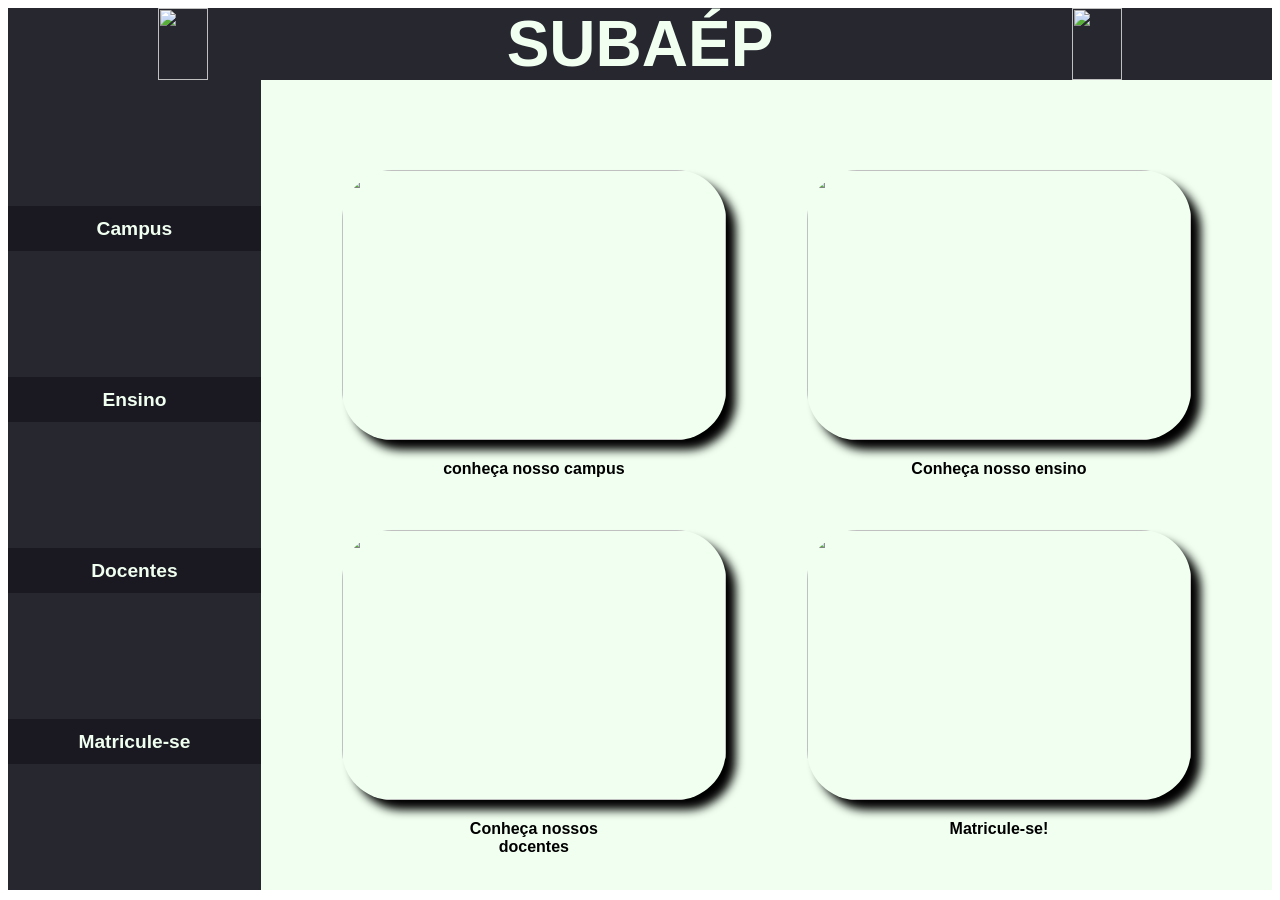
==== index.html @ 11a85097 "Atualização: Formulário de Matricula" ====
<!doctype html>
<html>
  <head>
    <title>PIOR SITE DO PLANETA &copy</title>
    <link rel="stylesheet" href="style.css" />
  </head>

  <body>
    <div id="principal">
      <div id="cabeçalho">
        <img
          src="https://upload.wikimedia.org/wikipedia/commons/thumb/1/15/Logotipo_IFET.svg/1920px-Logotipo_IFET.svg.png"
          width="50px"
          height="100%"
        />
        <a href="index.html">
          <h1
            style="
              font-family: Verdana, Geneva, Tahoma, sans-serif;
              color: rgb(240, 255, 240);
              font-size: 400%;
            "
          >
            SUBAÉP
          </h1>
        </a>
        <img
          src="https://upload.wikimedia.org/wikipedia/commons/thumb/1/15/Logotipo_IFET.svg/1920px-Logotipo_IFET.svg.png"
          width="50px"
          height="100%"
        />
      </div>

      <div id="corpo">
        <div id="lateral">
          <a href="campus.html">
            <div id="botao1">
              <p class="C">Campus</p>
            </div>
          </a>
          <a href="ensino.html">
            <div id="botao2">
              <p class="C">Ensino</p>
            </div>
          </a>
          <div id="botao3">
            <p class="C">Docentes</p>
          </div>
          <a href="formulario.html">
            <div id="botao4">
              <p class="C">Matricule-se</p>
            </div>
          </a>
        </div>
        <div id="central">
          <div id="infotopo">
            <div id="conteudo1">
              <a href="campus.html">
                <img
                  class="fotos"
                  src="https://encrypted-tbn0.gstatic.com/images?q=tbn:ANd9GcRy_LXPOe8i0i24tthlfXOTgs0Ye5QfhcN3bR5A_mzRRHc3pPuLqxkL2z4&s=10"
                  width="100%"
                  height="100%"
                  style="border-radius: 50px"
              /></a>
              <p>conheça nosso campus</p>
            </div>

            <div id="conteudo2">
              <a href="ensino.html">
                <img
                  class="fotos"
                  src="https://encrypted-tbn0.gstatic.com/images?q=tbn:ANd9GcRhdqYod4mQUREBOTmYxRXbNPZzC1KEaIDqQdCaXhgcPg&s=10"
                  width="100%"
                  height="100%"
                  style="border-radius: 50px"
              /></a>
              <p>Conheça nosso ensino</p>
            </div>
          </div>

          <div id="infobase">
            <div id="conteudo3">
              <a href="tabela.html">
                <img
                  class="fotos"
                  src="https://encrypted-tbn0.gstatic.com/images?q=tbn:ANd9GcQrJmnH1MfiU8aTHTHkvPfi-V8PZZy5woNOrY_YNAn0ig&s"
                  width="100%"
                  height="100%"
                  style="border-radius: 50px"
              /></a>
              <p>Conheça nossos<br />docentes</p>
            </div>

            <div id="conteudo4">
              <a href="formulario.html">
                <img
                  class="fotos"
                  src="https://thumbs.dreamstime.com/b/cartoon-devil-e-man-sign-agreement-desenho-animado-sobre-o-diabo-um-acordo-de-homem-que-assinou-contrato-com-lhe-dar%C3%A1-super-poder-175712637.jpg"
                  width="100%"
                  height="100%"
                  style="border-radius: 50px"
                />
              </a>
              <p>Matricule-se!</p>
            </div>
          </div>
        </div>
      </div>
    </div>
  </body>
</html>
---- style.css ----
p,
h3 {
  font-family: Verdana, Geneva, Tahoma, sans-serif;
  font-weight: bold;
  text-align: center;
}
h2 {
  color: rgb(240, 255, 240);
}
@media(min-width:800px ) {
  
#principal,
#principalf,
#central,
#centralC,
#centralE,
#centralF,
#lateral,
#lateralf,
#forms{
  display: flex;
  flex-direction: column;
}

#cabeçalho,
#corpo,
#infotopo,
#infobase,
#infomeioC,
#infotopoC,
#infobaseC,
#infomeioE,
#infotopoE,
#infobaseE{
  display: flex;
  flex-direction: row;
}

#principalf{
  width: 100%;
  height: 220vh;
}

#cabeçalho {
  width: 100%;
  height: 8vh;
  background-color: rgb(39, 39, 48);
  justify-content: space-around;
  align-items: center;
}

#corpo {
  width: 100%;
  height: 90vh;
}

#lateral {
  width: 20%;
  height: 90vh;
  background-color: rgb(39, 39, 48);
  justify-content: space-evenly;
}

#lateralf {
  width: 20%;
  height: 225vh;
  background-color: rgb(39, 39, 48);
  justify-content: space-evenly;
}

#central {
  background-color: rgb(240, 255, 240);
  width: 80%;
  height: 90vh;
  justify-content: space-evenly;
}

#centralC {
  background-color: rgb(240, 255, 240);
  width: 80%;
  height: 90vh;
  justify-content: space-evenly;
  align-items: center;
}
#centralE {
  background-color: rgb(240, 255, 240);
  width: 80%;
  height: 90vh;
  justify-content: space-evenly;
  align-items: center;
}

#centralF {
  width: 100%;
  height: 225vh;
  justify-content: center;
  align-items: space-evenly;
  background-image: url(https://encrypted-tbn0.gstatic.com/images?q=tbn:ANd9GcSeMoMFdnjhc1sjrrgWpSKUrX0GNCUTzjOgsWatc-b4Iwx8W6WI9NaDRKn6&s=10);
  background-size: cover;
  background-position: center;
}

#infotopo,
#infobase {
  width: 100%;
  height: 30vh;
  justify-content: space-evenly;
}

#infotopoC,
#infobaseC,
#infomeioC {
  width: 50%;
}

.fotos {
  object-fit: cover;
  transition: transform 0.4s ease;
  transform: rotate(0deg);
}

.fotos:hover {
  cursor: pointer;
  transform: rotate(-15deg);
}

.fotos {
  border-radius: 50px;
  box-shadow: 10px 10px 10px;
  width: 30vw;
  height: 30vh;
}

a {
  color: inherit;
  text-decoration: none;
  outline: none;
}

#campus1,
#campus2,
#campus3 {
  width: 100%;
  height: 25vh;
}

.fotosC {
  border-radius: 30px;
  object-fit: cover;
}

.fotosC {
  object-fit: cover;
  transition: transform 0.4s ease;
  transform: scale(1);
}

.fotosC:hover {
  cursor: pointer;
  transform: scale(1.3);
}

#botao1,
#botao2,
#botao3,
#botao4 {
  display: flex;
  align-items: center;
  justify-content: center;
  width: 100%;
  height: 5vh;
  background-color: rgb(26, 25, 34);
}

#botao1:hover,
#botao2:hover,
#botao3:hover,
#botao4:hover {
  background-color: rgb(41, 39, 52);
  cursor: pointer;
}

.C {
  font-family: "Segoe UI", Tahoma, Geneva, Verdana, sans-serif;
  font-size: larger;
  font-weight: bolder;
  color: rgb(240, 255, 240);
}

#ensino1,
#ensino2,
#ensino3 {
  border-radius: 50px;
  position: relative;
  display: flex;
  justify-content: center;
  width: 100%;
  height: 25vh;
  background-color: rgb(211, 211, 211);
  overflow: hidden;
}

#ensino2:hover .card {
  transform: scaleX(0);
}
#ensino1:hover .card {
  transform: scaleX(0);
}
#ensino3:hover .card {
  transform: scaleX(0);
}

.card {
  position: absolute;
  justify-content: center;
  top: 0;
  left: 0;
  align-items: center;
  width: 100%;
  height: 100%;
  background-color: rgb(39, 39, 48); /* A cor do card da frente */
  display: flex;
  font-family: Verdana, Geneva, Tahoma, sans-serif;
  font-weight: bold;
  transition: transform 0.5s ease-in-out;
  transform: scaleX(1);
  transform-origin: left;
}
#infotopoE,
#infobaseE,
#infomeioE {
  width: 50%;
}



#forms {
  background-color: rgb(240, 255, 240);
  justify-content: stretch;
  align-items: start;
  width: 50%;
  height: 250vh;
  box-shadow: 10px 0px 10px;
   
}

input:required:user-invalid, select:required:user-invalid, textarea:required:user-invalid {
  border: 2px solid red;
}
input:required:valid, select:required:valid, textarea:required:valid {
  border: 2px solid green;
}

}

@media(min-width:500px) and (max-width:800px){


   
#principal,
#principalf,
#central,
#centralC,
#centralE,
#centralF,
#lateral,
#lateralf,
#forms,
#infotopo,
#infobase{
  display: flex;
  flex-direction: column;
}

#cabeçalho,
#corpo,
#infomeioC,
#infotopoC,
#infobaseC,
#infomeioE,
#infotopoE,
#infobaseE{
  display: flex;
  flex-direction: row;
}

#principalf{
  width: 100%;
  height: 220vh;
}

#cabeçalho {
  width: 100%;
  height: 8vh;
  background-color: rgb(39, 39, 48);
  justify-content: space-around;
  align-items: center;
}

#corpo {
  width: 100%;
  height: 90vh;
}

#lateral {
  width: 20%;
  height: 90vh;
  background-color: rgb(39, 39, 48);
  justify-content: space-evenly;
}

#lateralf {
  width: 20%;
  height: 225vh;
  background-color: rgb(39, 39, 48);
  justify-content: space-evenly;
}

#central {
  background-color: rgb(240, 255, 240);
  width: 80%;
  height: 90vh;
  justify-content: space-around;
}

#centralC {
  background-color: rgb(240, 255, 240);
  width: 80%;
  height: 90vh;
  justify-content: space-evenly;
  align-items: center;
}
#centralE {
  background-color: rgb(240, 255, 240);
  width: 80%;
  height: 90vh;
  justify-content: space-evenly;
  align-items: center;
}

#centralF {
  width: 100%;
  height: 225vh;
  justify-content: center;
  align-items: space-evenly;
  background-image: url(https://encrypted-tbn0.gstatic.com/images?q=tbn:ANd9GcSeMoMFdnjhc1sjrrgWpSKUrX0GNCUTzjOgsWatc-b4Iwx8W6WI9NaDRKn6&s=10);
  background-size: cover;
  background-position: center;
}

#infotopo,
#infobase {
  width: 100%;
  align-items: center;
  justify-content: space-evenly;
}

#infotopoC,
#infobaseC,
#infomeioC {
  width: 80%;
}

.fotos {
  object-fit: cover;
  transition: transform 0.4s ease;
  transform: rotate(0deg);
}

.fotos:hover {
  cursor: pointer;
  transform: rotate(-15deg);
}

.fotos {
  border-radius: 50px;
  box-shadow: 10px 10px 10px;
  width: 70vw;
  height: 15vh;
}

a {
  color: inherit;
  text-decoration: none;
  outline: none;
}

#campus1,
#campus2,
#campus3 {
  width: 100%;
  height: 25vh;
}

.fotosC {
  border-radius: 30px;
  object-fit: cover;
}

.fotosC {
  object-fit: cover;
  transition: transform 0.4s ease;
  transform: scale(1);
}

.fotosC:hover {
  cursor: pointer;
  transform: scale(2);
}

#botao1,
#botao2,
#botao3,
#botao4 {
  display: flex;
  align-items: center;
  justify-content: center;
  width: 100%;
  height: 5vh;
  background-color: rgb(26, 25, 34);
}

#botao1:hover,
#botao2:hover,
#botao3:hover,
#botao4:hover {
  background-color: rgb(41, 39, 52);
  cursor: pointer;
}

.C {
  font-family: "Segoe UI", Tahoma, Geneva, Verdana, sans-serif;
  font-size: larger;
  font-weight: bolder;
  color: rgb(240, 255, 240);
}

#ensino1,
#ensino2,
#ensino3 {
  border-radius: 50px;
  position: relative;
  display: flex;
  justify-content: center;
  width: 100%;
  height: 25vh;
  background-color: rgb(211, 211, 211);
  overflow: hidden;
}

#ensino2:hover .card {
  transform: scaleX(0);
}
#ensino1:hover .card {
  transform: scaleX(0);
}
#ensino3:hover .card {
  transform: scaleX(0);
}

.card {
  position: absolute;
  justify-content: center;
  top: 0;
  left: 0;
  align-items: center;
  width: 100%;
  height: 100%;
  background-color: rgb(39, 39, 48); /* A cor do card da frente */
  display: flex;
  font-family: Verdana, Geneva, Tahoma, sans-serif;
  font-weight: bold;
  transition: transform 0.5s ease-in-out;
  transform: scaleX(1);
  transform-origin: left;
}
#infotopoE,
#infobaseE,
#infomeioE {
  width: 50%;
}



#forms {
  background-color: rgb(240, 255, 240);
  justify-content: stretch;
  align-items: start;
  width: 50%;
  height: 250vh;
  box-shadow: 10px 0px 10px;
   
}

input:required:user-invalid, select:required:user-invalid, textarea:required:user-invalid {
  border: 2px solid red;
}
input:required:valid, select:required:valid, textarea:required:valid {
  border: 2px solid green;
}



}
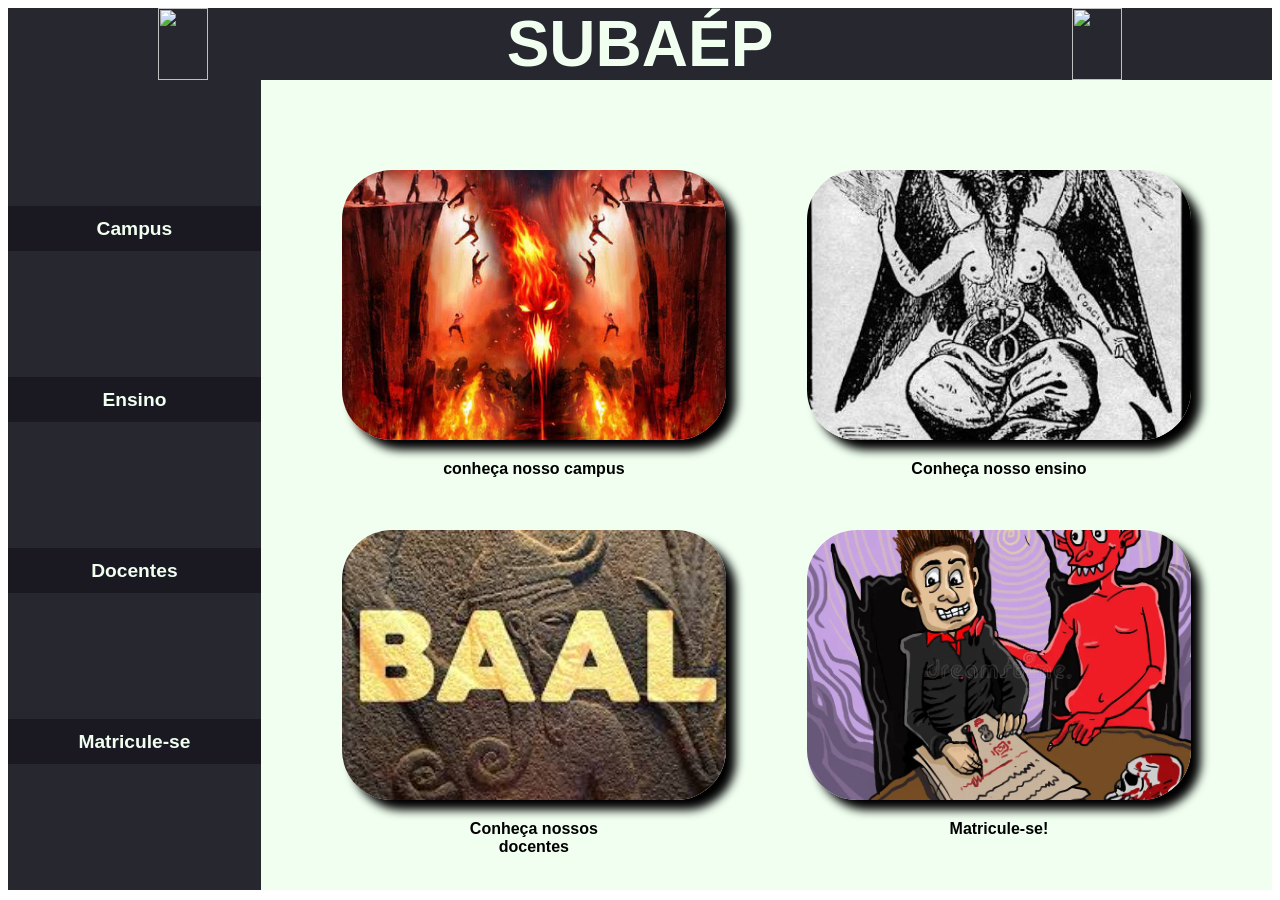
==== commit 22e2c827: "Atualização:Imagens Dentro do Codigo Fonte" ====
--- a/index.html
+++ b/index.html
@@ -9,7 +9,7 @@
     <div id="principal">
       <div id="cabeçalho">
         <img
-          src="https://upload.wikimedia.org/wikipedia/commons/thumb/1/15/Logotipo_IFET.svg/1920px-Logotipo_IFET.svg.png"
+          src="img/Logotipo_IFET.svg.w"
           width="50px"
           height="100%"
         />
@@ -25,7 +25,7 @@
           </h1>
         </a>
         <img
-          src="https://upload.wikimedia.org/wikipedia/commons/thumb/1/15/Logotipo_IFET.svg/1920px-Logotipo_IFET.svg.png"
+          src="img/Logotipo_IFET.svg.png"
           width="50px"
           height="100%"
         />
@@ -58,7 +58,7 @@
               <a href="campus.html">
                 <img
                   class="fotos"
-                  src="https://encrypted-tbn0.gstatic.com/images?q=tbn:ANd9GcRy_LXPOe8i0i24tthlfXOTgs0Ye5QfhcN3bR5A_mzRRHc3pPuLqxkL2z4&s=10"
+                  src="img/cont1.jfif"
                   width="100%"
                   height="100%"
                   style="border-radius: 50px"
@@ -70,7 +70,7 @@
               <a href="ensino.html">
                 <img
                   class="fotos"
-                  src="https://encrypted-tbn0.gstatic.com/images?q=tbn:ANd9GcRhdqYod4mQUREBOTmYxRXbNPZzC1KEaIDqQdCaXhgcPg&s=10"
+                  src="img/cont2.jfif"
                   width="100%"
                   height="100%"
                   style="border-radius: 50px"
@@ -84,7 +84,7 @@
               <a href="tabela.html">
                 <img
                   class="fotos"
-                  src="https://encrypted-tbn0.gstatic.com/images?q=tbn:ANd9GcQrJmnH1MfiU8aTHTHkvPfi-V8PZZy5woNOrY_YNAn0ig&s"
+                  src="img/cont3.jfif"
                   width="100%"
                   height="100%"
                   style="border-radius: 50px"
@@ -96,7 +96,7 @@
               <a href="formulario.html">
                 <img
                   class="fotos"
-                  src="https://thumbs.dreamstime.com/b/cartoon-devil-e-man-sign-agreement-desenho-animado-sobre-o-diabo-um-acordo-de-homem-que-assinou-contrato-com-lhe-dar%C3%A1-super-poder-175712637.jpg"
+                  src="img/cont4.webp"
                   width="100%"
                   height="100%"
                   style="border-radius: 50px"
--- a/style.css
+++ b/style.css
@@ -345,7 +345,7 @@
   height: 225vh;
   justify-content: center;
   align-items: space-evenly;
-  background-image: url(https://encrypted-tbn0.gstatic.com/images?q=tbn:ANd9GcSeMoMFdnjhc1sjrrgWpSKUrX0GNCUTzjOgsWatc-b4Iwx8W6WI9NaDRKn6&s=10);
+  background-image: url(img/fundoForm.jfif);
   background-size: cover;
   background-position: center;
 }
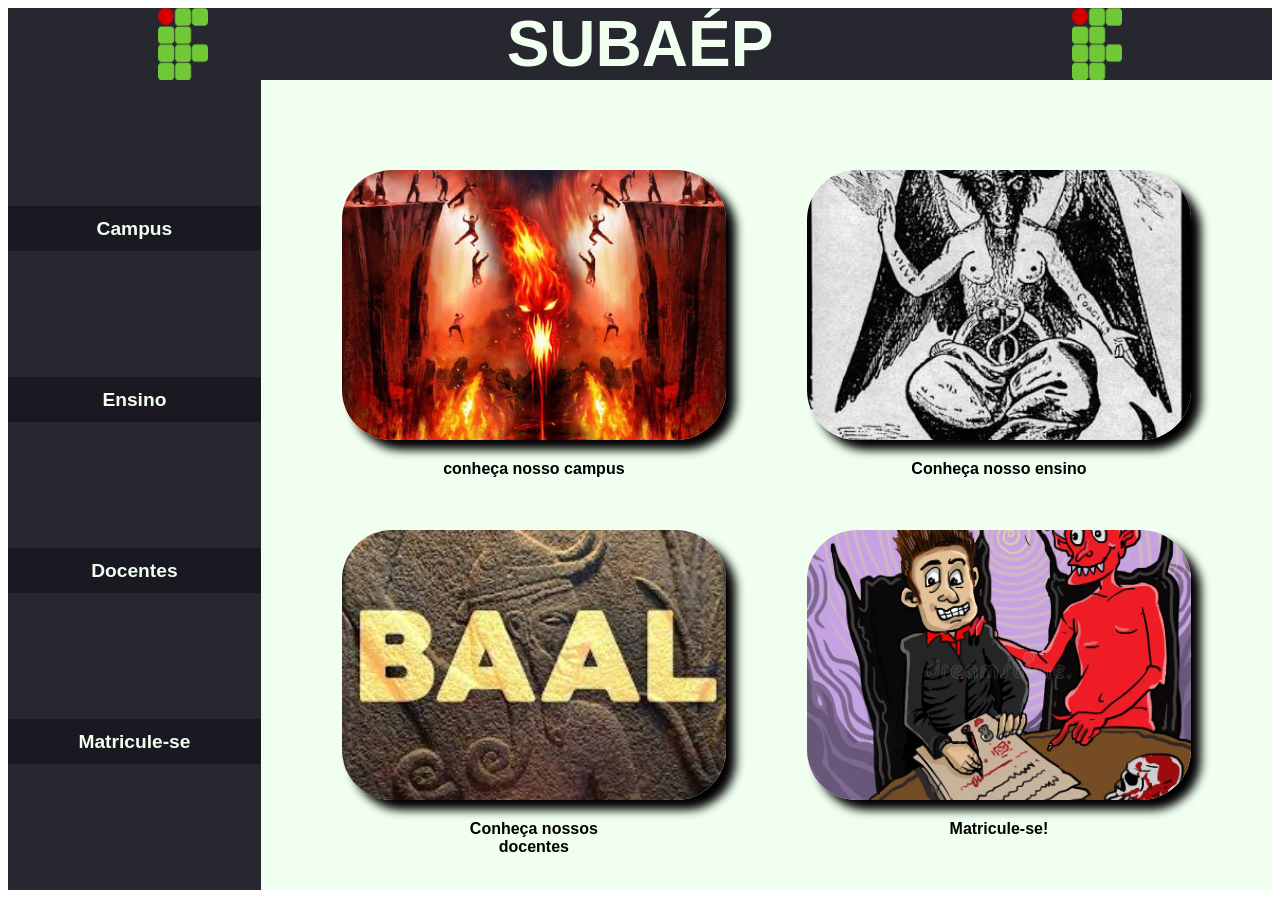
==== commit 61837492: "Atualização: Correção do formato das imagens do logotipo" ====
--- a/index.html
+++ b/index.html
@@ -9,7 +9,7 @@
     <div id="principal">
       <div id="cabeçalho">
         <img
-          src="img/Logotipo_IFET.svg.w"
+          src="img/Logotipo_IFET.svg.webp"
           width="50px"
           height="100%"
         />
@@ -25,7 +25,7 @@
           </h1>
         </a>
         <img
-          src="img/Logotipo_IFET.svg.png"
+          src="img/Logotipo_IFET.svg.webp"
           width="50px"
           height="100%"
         />
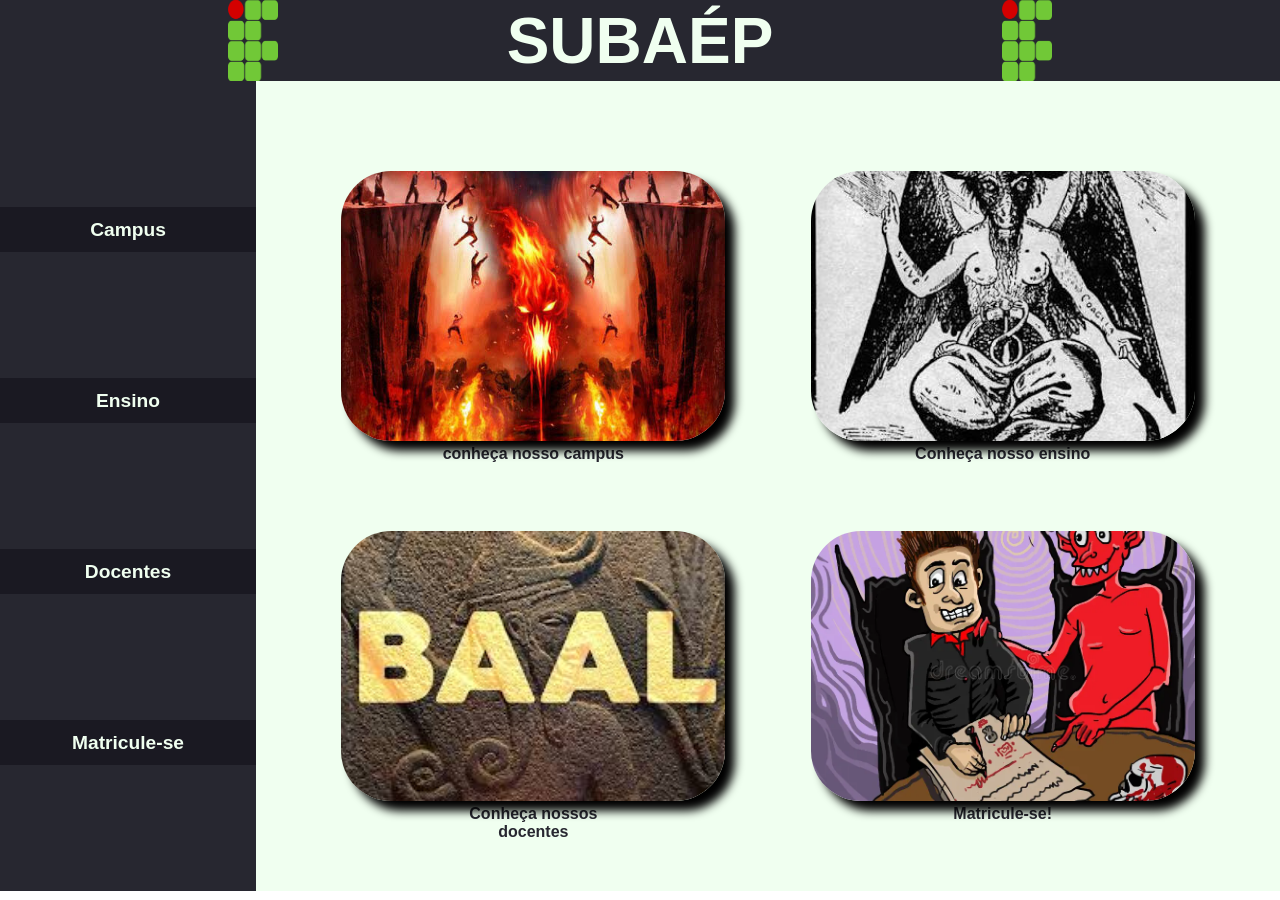
==== commit a27ced00: "Refatoração da estrutura do projeto e atualização do README - README.md aprimorado para maior clarez" ====
--- a/index.html
+++ b/index.html
@@ -1,18 +1,14 @@
 <!doctype html>
 <html>
   <head>
-    <title>PIOR SITE DO PLANETA &copy</title>
+    <title>PIOR SITE DO PLANETA &copy;</title>
     <link rel="stylesheet" href="style.css" />
   </head>
 
   <body>
     <div id="principal">
       <div id="cabeçalho">
-        <img
-          src="img/Logotipo_IFET.svg.webp"
-          width="50px"
-          height="100%"
-        />
+        <img src="img/LOGO.webp" width="50px" height="100%" />
         <a href="index.html">
           <h1
             style="
@@ -24,11 +20,7 @@
             SUBAÉP
           </h1>
         </a>
-        <img
-          src="img/Logotipo_IFET.svg.webp"
-          width="50px"
-          height="100%"
-        />
+        <img src="img/LOGO.webp" width="50px" height="100%" />
       </div>
 
       <div id="corpo">
@@ -43,9 +35,11 @@
               <p class="C">Ensino</p>
             </div>
           </a>
-          <div id="botao3">
-            <p class="C">Docentes</p>
-          </div>
+          <a href="Docentes.html">
+            <div id="botao3">
+              <p class="C">Docentes</p>
+            </div>
+          </a>
           <a href="formulario.html">
             <div id="botao4">
               <p class="C">Matricule-se</p>
@@ -81,7 +75,7 @@
 
           <div id="infobase">
             <div id="conteudo3">
-              <a href="tabela.html">
+              <a href="Docentes.html">
                 <img
                   class="fotos"
                   src="img/cont3.jfif"
--- a/style.css
+++ b/style.css
@@ -1,508 +1,604 @@
-
-
-p,
 h3 {
   font-family: Verdana, Geneva, Tahoma, sans-serif;
   font-weight: bold;
   text-align: center;
-}
+  color: rgb(39, 39, 48);
+}
+
+p {
+  font-family: Verdana, Geneva, Tahoma, sans-serif;
+  font-weight: bold;
+  text-align: center;
+
+  color: rgb(39, 39, 48);
+}
+.p {
+  font-family: Verdana, Geneva, Tahoma, sans-serif;
+  font-weight: bold;
+  text-align: center;
+  font-size: x-small;
+  color: rgb(240, 255, 240);
+}
+
+.h3 {
+  font-family: Verdana, Geneva, Tahoma, sans-serif;
+  font-weight: bold;
+  text-align: center;
+  font-size: small;
+  color: rgb(240, 255, 240);
+}
+
 h2 {
   color: rgb(240, 255, 240);
 }
-@media(min-width:800px ) {
-  
-#principal,
-#principalf,
-#central,
-#centralC,
-#centralE,
-#centralF,
-#lateral,
-#lateralf,
-#forms{
-  display: flex;
-  flex-direction: column;
-}
-
-#cabeçalho,
-#corpo,
-#infotopo,
-#infobase,
-#infomeioC,
-#infotopoC,
-#infobaseC,
-#infomeioE,
-#infotopoE,
-#infobaseE{
-  display: flex;
-  flex-direction: row;
-}
-
-#principalf{
-  width: 100%;
-  height: 220vh;
-}
-
-#cabeçalho {
-  width: 100%;
-  height: 8vh;
-  background-color: rgb(39, 39, 48);
-  justify-content: space-around;
-  align-items: center;
-}
-
-#corpo {
-  width: 100%;
-  height: 90vh;
-}
-
-#lateral {
-  width: 20%;
-  height: 90vh;
-  background-color: rgb(39, 39, 48);
-  justify-content: space-evenly;
-}
-
-#lateralf {
-  width: 20%;
-  height: 225vh;
-  background-color: rgb(39, 39, 48);
-  justify-content: space-evenly;
-}
-
-#central {
-  background-color: rgb(240, 255, 240);
-  width: 80%;
-  height: 90vh;
-  justify-content: space-evenly;
-}
-
-#centralC {
-  background-color: rgb(240, 255, 240);
-  width: 80%;
-  height: 90vh;
-  justify-content: space-evenly;
-  align-items: center;
-}
-#centralE {
-  background-color: rgb(240, 255, 240);
-  width: 80%;
-  height: 90vh;
-  justify-content: space-evenly;
-  align-items: center;
-}
-
-#centralF {
-  width: 100%;
-  height: 225vh;
-  justify-content: center;
-  align-items: space-evenly;
-  background-image: url(https://encrypted-tbn0.gstatic.com/images?q=tbn:ANd9GcSeMoMFdnjhc1sjrrgWpSKUrX0GNCUTzjOgsWatc-b4Iwx8W6WI9NaDRKn6&s=10);
-  background-size: cover;
-  background-position: center;
-}
-
-#infotopo,
-#infobase {
-  width: 100%;
-  height: 30vh;
-  justify-content: space-evenly;
-}
-
-#infotopoC,
-#infobaseC,
-#infomeioC {
-  width: 50%;
-}
-
-.fotos {
-  object-fit: cover;
-  transition: transform 0.4s ease;
-  transform: rotate(0deg);
-}
-
-.fotos:hover {
-  cursor: pointer;
-  transform: rotate(-15deg);
-}
-
-.fotos {
-  border-radius: 50px;
-  box-shadow: 10px 10px 10px;
-  width: 30vw;
-  height: 30vh;
-}
-
-a {
-  color: inherit;
-  text-decoration: none;
-  outline: none;
-}
-
-#campus1,
-#campus2,
-#campus3 {
-  width: 100%;
-  height: 25vh;
-}
-
-.fotosC {
-  border-radius: 30px;
-  object-fit: cover;
-}
-
-.fotosC {
-  object-fit: cover;
-  transition: transform 0.4s ease;
-  transform: scale(1);
-}
-
-.fotosC:hover {
-  cursor: pointer;
-  transform: scale(1.3);
-}
-
-#botao1,
-#botao2,
-#botao3,
-#botao4 {
-  display: flex;
-  align-items: center;
-  justify-content: center;
-  width: 100%;
-  height: 5vh;
-  background-color: rgb(26, 25, 34);
-}
-
-#botao1:hover,
-#botao2:hover,
-#botao3:hover,
-#botao4:hover {
-  background-color: rgb(41, 39, 52);
-  cursor: pointer;
-}
-
-.C {
-  font-family: "Segoe UI", Tahoma, Geneva, Verdana, sans-serif;
-  font-size: larger;
-  font-weight: bolder;
-  color: rgb(240, 255, 240);
-}
-
-#ensino1,
-#ensino2,
-#ensino3 {
-  border-radius: 50px;
-  position: relative;
-  display: flex;
-  justify-content: center;
-  width: 100%;
-  height: 25vh;
-  background-color: rgb(211, 211, 211);
-  overflow: hidden;
-}
-
-#ensino2:hover .card {
-  transform: scaleX(0);
-}
-#ensino1:hover .card {
-  transform: scaleX(0);
-}
-#ensino3:hover .card {
-  transform: scaleX(0);
-}
-
-.card {
-  position: absolute;
-  justify-content: center;
-  top: 0;
-  left: 0;
-  align-items: center;
-  width: 100%;
-  height: 100%;
-  background-color: rgb(39, 39, 48); /* A cor do card da frente */
-  display: flex;
-  font-family: Verdana, Geneva, Tahoma, sans-serif;
-  font-weight: bold;
-  transition: transform 0.5s ease-in-out;
-  transform: scaleX(1);
-  transform-origin: left;
-}
-#infotopoE,
-#infobaseE,
-#infomeioE {
-  width: 50%;
-}
-
-
-
-#forms {
-  background-color: rgb(240, 255, 240);
-  justify-content: stretch;
-  align-items: start;
-  width: 50%;
-  height: 250vh;
-  box-shadow: 10px 0px 10px;
-   
-}
-
-input:required:user-invalid, select:required:user-invalid, textarea:required:user-invalid {
-  border: 2px solid red;
-}
-input:required:valid, select:required:valid, textarea:required:valid {
-  border: 2px solid green;
-}
-
-}
-
-@media(min-width:500px) and (max-width:800px){
-
-
-   
-#principal,
-#principalf,
-#central,
-#centralC,
-#centralE,
-#centralF,
-#lateral,
-#lateralf,
-#forms,
-#infotopo,
-#infobase{
-  display: flex;
-  flex-direction: column;
-}
-
-#cabeçalho,
-#corpo,
-#infomeioC,
-#infotopoC,
-#infobaseC,
-#infomeioE,
-#infotopoE,
-#infobaseE{
-  display: flex;
-  flex-direction: row;
-}
-
-#principalf{
-  width: 100%;
-  height: 220vh;
-}
-
-#cabeçalho {
-  width: 100%;
-  height: 8vh;
-  background-color: rgb(39, 39, 48);
-  justify-content: space-around;
-  align-items: center;
-}
-
-#corpo {
-  width: 100%;
-  height: 90vh;
-}
-
-#lateral {
-  width: 20%;
-  height: 90vh;
-  background-color: rgb(39, 39, 48);
-  justify-content: space-evenly;
-}
-
-#lateralf {
-  width: 20%;
-  height: 225vh;
-  background-color: rgb(39, 39, 48);
-  justify-content: space-evenly;
-}
-
-#central {
-  background-color: rgb(240, 255, 240);
-  width: 80%;
-  height: 90vh;
-  justify-content: space-around;
-}
-
-#centralC {
-  background-color: rgb(240, 255, 240);
-  width: 80%;
-  height: 90vh;
-  justify-content: space-evenly;
-  align-items: center;
-}
-#centralE {
-  background-color: rgb(240, 255, 240);
-  width: 80%;
-  height: 90vh;
-  justify-content: space-evenly;
-  align-items: center;
-}
-
-#centralF {
-  width: 100%;
-  height: 225vh;
-  justify-content: center;
-  align-items: space-evenly;
-  background-image: url(img/fundoForm.jfif);
-  background-size: cover;
-  background-position: center;
-}
-
-#infotopo,
-#infobase {
-  width: 100%;
-  align-items: center;
-  justify-content: space-evenly;
-}
-
-#infotopoC,
-#infobaseC,
-#infomeioC {
-  width: 80%;
-}
-
-.fotos {
-  object-fit: cover;
-  transition: transform 0.4s ease;
-  transform: rotate(0deg);
-}
-
-.fotos:hover {
-  cursor: pointer;
-  transform: rotate(-15deg);
-}
-
-.fotos {
-  border-radius: 50px;
-  box-shadow: 10px 10px 10px;
-  width: 70vw;
-  height: 15vh;
-}
-
-a {
-  color: inherit;
-  text-decoration: none;
-  outline: none;
-}
-
-#campus1,
-#campus2,
-#campus3 {
-  width: 100%;
-  height: 25vh;
-}
-
-.fotosC {
-  border-radius: 30px;
-  object-fit: cover;
-}
-
-.fotosC {
-  object-fit: cover;
-  transition: transform 0.4s ease;
-  transform: scale(1);
-}
-
-.fotosC:hover {
-  cursor: pointer;
-  transform: scale(2);
-}
-
-#botao1,
-#botao2,
-#botao3,
-#botao4 {
-  display: flex;
-  align-items: center;
-  justify-content: center;
-  width: 100%;
-  height: 5vh;
-  background-color: rgb(26, 25, 34);
-}
-
-#botao1:hover,
-#botao2:hover,
-#botao3:hover,
-#botao4:hover {
-  background-color: rgb(41, 39, 52);
-  cursor: pointer;
-}
-
-.C {
-  font-family: "Segoe UI", Tahoma, Geneva, Verdana, sans-serif;
-  font-size: larger;
-  font-weight: bolder;
-  color: rgb(240, 255, 240);
-}
-
-#ensino1,
-#ensino2,
-#ensino3 {
-  border-radius: 50px;
-  position: relative;
-  display: flex;
-  justify-content: center;
-  width: 100%;
-  height: 25vh;
-  background-color: rgb(211, 211, 211);
-  overflow: hidden;
-}
-
-#ensino2:hover .card {
-  transform: scaleX(0);
-}
-#ensino1:hover .card {
-  transform: scaleX(0);
-}
-#ensino3:hover .card {
-  transform: scaleX(0);
-}
-
-.card {
-  position: absolute;
-  justify-content: center;
-  top: 0;
-  left: 0;
-  align-items: center;
-  width: 100%;
-  height: 100%;
-  background-color: rgb(39, 39, 48); /* A cor do card da frente */
-  display: flex;
-  font-family: Verdana, Geneva, Tahoma, sans-serif;
-  font-weight: bold;
-  transition: transform 0.5s ease-in-out;
-  transform: scaleX(1);
-  transform-origin: left;
-}
-#infotopoE,
-#infobaseE,
-#infomeioE {
-  width: 50%;
-}
-
-
-
-#forms {
-  background-color: rgb(240, 255, 240);
-  justify-content: stretch;
-  align-items: start;
-  width: 50%;
-  height: 250vh;
-  box-shadow: 10px 0px 10px;
-   
-}
-
-input:required:user-invalid, select:required:user-invalid, textarea:required:user-invalid {
-  border: 2px solid red;
-}
-input:required:valid, select:required:valid, textarea:required:valid {
-  border: 2px solid green;
-}
-
-
-
-}
-
-
+* {
+  margin: 0;
+}
+@media (min-width: 800px) {
+  #principal,
+  #principalf,
+  #central,
+  #centralC,
+  #centralE,
+  #centralF,
+  #centralT,
+  #lateral,
+  #lateralf,
+  #forms {
+    display: flex;
+    flex-direction: column;
+  }
+
+  #cabeçalho,
+  #corpo,
+  #corpoD,
+  #infotopo,
+  #infobase,
+  #infomeioC,
+  #infotopoC,
+  #infobaseC,
+  #infomeioE,
+  #infotopoE,
+  #infobaseE,
+  #infomeioT,
+  #infotopoT,
+  #infobaseT {
+    display: flex;
+    flex-direction: row;
+  }
+
+  #principalf {
+    width: 100%;
+    height: 220vh;
+  }
+
+  #cabeçalho {
+    width: 100%;
+    height: 9vh;
+    background-color: rgb(39, 39, 48);
+    justify-content: space-evenly;
+    align-items: center;
+  }
+
+  .cabeçalhoroll {
+    display: flex;
+    flex-direction: row;
+    width: 100%;
+    height: 9vh;
+    background-color: rgb(39, 39, 48);
+    justify-content: space-evenly;
+    align-items: center;
+    position: sticky;
+    top: 0;
+  }
+
+  #corpo {
+    width: 100%;
+    height: 90vh;
+  }
+
+  #corpoD {
+    width: 100%;
+    height: 400vh;
+  }
+
+  #lateral {
+    width: 20%;
+    height: 90vh;
+    background-color: rgb(39, 39, 48);
+    justify-content: space-evenly;
+  }
+
+  #lateralf {
+    width: 20%;
+    height: 90vh;
+    background-color: rgb(39, 39, 48);
+    justify-content: space-evenly;
+    position: sticky;
+    top: 9vh;
+  }
+
+  #central {
+    background-color: rgb(240, 255, 240);
+    width: 80%;
+    height: 90vh;
+    justify-content: space-evenly;
+  }
+
+  #centralC {
+    background-color: rgb(240, 255, 240);
+    width: 80%;
+    height: 90vh;
+    justify-content: space-evenly;
+    align-items: center;
+  }
+  #centralE {
+    background-color: rgb(240, 255, 240);
+    width: 80%;
+    height: 90vh;
+    justify-content: space-evenly;
+    align-items: center;
+  }
+
+  #centralF {
+    width: 80%;
+    height: 225vh;
+    justify-content: center;
+    align-items: space-evenly;
+    background-image: url(https://encrypted-tbn0.gstatic.com/images?q=tbn:ANd9GcSeMoMFdnjhc1sjrrgWpSKUrX0GNCUTzjOgsWatc-b4Iwx8W6WI9NaDRKn6&s=10);
+    background-size: cover;
+    background-position: center;
+  }
+
+  #centralT {
+    width: 80%;
+    height: 400vh;
+    align-items: center;
+    justify-content: space-around;
+    background-color: rgb(240, 255, 240);
+  }
+
+  #infotopo,
+  #infobase {
+    width: 100%;
+    height: 30vh;
+    justify-content: space-evenly;
+  }
+
+  #infotopoC,
+  #infobaseC,
+  #infomeioC {
+    width: 50%;
+  }
+
+  .infoT {
+    width: 90%;
+    height: 10vh;
+  }
+  .carddocente {
+    border-radius: 50px;
+    display: flex;
+    justify-content: space-evenly;
+    align-items: center;
+    width: 100%;
+    height: 25vh;
+    background-color: rgb(39, 39, 48);
+  }
+
+  .textodocentes {
+    display: flex;
+    flex-direction: column;
+    justify-content: center;
+    align-items: center;
+    width: 50%;
+    height: 100%;
+  }
+
+  .fotoDocente {
+    width: 50%;
+    height: 100%;
+    border-radius: 50px;
+    display: flex;
+    justify-content: center;
+    align-items: center;
+    object-fit: cover;
+  }
+
+  .divDocente {
+    border-radius: 50px;
+    display: flex;
+    justify-content: center;
+    align-items: center;
+    width: 50%;
+    height: 25vh;
+    transition: height 0.4s ease;
+  }
+
+  .divDocente:hover {
+    cursor: pointer;
+    height: 50vh;
+  }
+  .fotos {
+    object-fit: cover;
+    transition: transform 0.4s ease;
+    transform: rotate(0deg);
+  }
+
+  .fotos:hover {
+    cursor: pointer;
+    transform: rotate(-15deg);
+  }
+
+  .fotos {
+    border-radius: 50px;
+    box-shadow: 10px 10px 10px;
+    width: 30vw;
+    height: 30vh;
+  }
+
+  a {
+    color: inherit;
+    text-decoration: none;
+    outline: none;
+  }
+
+  #campus1,
+  #campus2,
+  #campus3 {
+    width: 100%;
+    height: 25vh;
+  }
+
+  .fotosC {
+    border-radius: 30px;
+    object-fit: cover;
+  }
+
+  .fotosC {
+    object-fit: cover;
+    transition: transform 0.4s ease;
+    transform: scale(1);
+  }
+
+  .fotosC:hover {
+    cursor: pointer;
+    transform: scale(1.3);
+  }
+
+  #botao1,
+  #botao2,
+  #botao3,
+  #botao4 {
+    display: flex;
+    align-items: center;
+    justify-content: center;
+    width: 100%;
+    height: 5vh;
+    background-color: rgb(26, 25, 34);
+  }
+
+  #botao1:hover,
+  #botao2:hover,
+  #botao3:hover,
+  #botao4:hover {
+    background-color: rgb(41, 39, 52);
+    cursor: pointer;
+  }
+
+  .C {
+    font-family: "Segoe UI", Tahoma, Geneva, Verdana, sans-serif;
+    font-size: larger;
+    font-weight: bolder;
+    color: rgb(240, 255, 240);
+  }
+
+  #ensino1,
+  #ensino2,
+  #ensino3 {
+    border-radius: 50px;
+    position: relative;
+    display: flex;
+    justify-content: center;
+    width: 100%;
+    height: 25vh;
+    background-color: rgb(211, 211, 211);
+    overflow: hidden;
+  }
+
+  #ensino2:hover .card {
+    transform: scaleX(0);
+  }
+  #ensino1:hover .card {
+    transform: scaleX(0);
+  }
+  #ensino3:hover .card {
+    transform: scaleX(0);
+  }
+
+  .card {
+    position: absolute;
+    justify-content: center;
+    top: 0;
+    left: 0;
+    align-items: center;
+    width: 100%;
+    height: 100%;
+    background-color: rgb(39, 39, 48); /* A cor do card da frente */
+    display: flex;
+    font-family: Verdana, Geneva, Tahoma, sans-serif;
+    font-weight: bold;
+    transition: transform 0.5s ease-in-out;
+    transform: scaleX(1);
+    transform-origin: left;
+  }
+  #infotopoE,
+  #infobaseE,
+  #infomeioE {
+    width: 50%;
+  }
+
+  #forms {
+    background-color: rgb(240, 255, 240);
+    justify-content: stretch;
+    align-items: start;
+    width: 50%;
+    height: 250vh;
+    box-shadow: 10px 0px 10px;
+  }
+
+  input:required:user-invalid,
+  select:required:user-invalid,
+  textarea:required:user-invalid {
+    border: 2px solid red;
+  }
+  input:required:valid,
+  select:required:valid,
+  textarea:required:valid {
+    border: 2px solid green;
+  }
+}
+
+@media (min-width: 500px) and (max-width: 800px) {
+  #principal,
+  #principalf,
+  #central,
+  #centralC,
+  #centralE,
+  #centralF,
+  #lateral,
+  #lateralf,
+  #forms,
+  #infotopo,
+  #infobase {
+    display: flex;
+    flex-direction: column;
+  }
+
+  #cabeçalho,
+  #corpo,
+  #infomeioC,
+  #infotopoC,
+  #infobaseC,
+  #infomeioE,
+  #infotopoE,
+  #infobaseE {
+    display: flex;
+    flex-direction: row;
+  }
+
+  #principalf {
+    width: 100%;
+    height: 220vh;
+  }
+
+  #cabeçalho {
+    width: 100%;
+    height: 8vh;
+    background-color: rgb(39, 39, 48);
+    justify-content: space-around;
+    align-items: center;
+  }
+
+  #corpo {
+    width: 100%;
+    height: 90vh;
+  }
+
+  #lateral {
+    width: 20%;
+    height: 90vh;
+    background-color: rgb(39, 39, 48);
+    justify-content: space-evenly;
+  }
+
+  #lateralf {
+    width: 20%;
+    height: 225vh;
+    background-color: rgb(39, 39, 48);
+    justify-content: space-evenly;
+  }
+
+  #central {
+    background-color: rgb(240, 255, 240);
+    width: 80%;
+    height: 90vh;
+    justify-content: space-around;
+  }
+
+  #centralC {
+    background-color: rgb(240, 255, 240);
+    width: 80%;
+    height: 90vh;
+    justify-content: space-evenly;
+    align-items: center;
+  }
+  #centralE {
+    background-color: rgb(240, 255, 240);
+    width: 80%;
+    height: 90vh;
+    justify-content: space-evenly;
+    align-items: center;
+  }
+
+  #centralF {
+    width: 100%;
+    height: 225vh;
+    justify-content: center;
+    align-items: space-evenly;
+    background-image: url(img/fundoForm.jfif);
+    background-size: cover;
+    background-position: center;
+  }
+
+  #infotopo,
+  #infobase {
+    width: 100%;
+    align-items: center;
+    justify-content: space-evenly;
+  }
+
+  #infotopoC,
+  #infobaseC,
+  #infomeioC {
+    width: 80%;
+  }
+
+  .fotos {
+    object-fit: cover;
+    transition: transform 0.4s ease;
+    transform: rotate(0deg);
+  }
+
+  .fotos:hover {
+    cursor: pointer;
+    transform: rotate(-15deg);
+  }
+
+  .fotos {
+    border-radius: 50px;
+    box-shadow: 10px 10px 10px;
+    width: 70vw;
+    height: 15vh;
+  }
+
+  a {
+    color: inherit;
+    text-decoration: none;
+    outline: none;
+  }
+
+  #campus1,
+  #campus2,
+  #campus3 {
+    width: 100%;
+    height: 25vh;
+  }
+
+  .fotosC {
+    border-radius: 30px;
+    object-fit: cover;
+  }
+
+  .fotosC {
+    object-fit: cover;
+    transition: transform 0.4s ease;
+    transform: scale(1);
+  }
+
+  .fotosC:hover {
+    cursor: pointer;
+    transform: scale(2);
+  }
+
+  #botao1,
+  #botao2,
+  #botao3,
+  #botao4 {
+    display: flex;
+    align-items: center;
+    justify-content: center;
+    width: 100%;
+    height: 5vh;
+    background-color: rgb(26, 25, 34);
+  }
+
+  #botao1:hover,
+  #botao2:hover,
+  #botao3:hover,
+  #botao4:hover {
+    background-color: rgb(41, 39, 52);
+    cursor: pointer;
+  }
+
+  .C {
+    font-family: "Segoe UI", Tahoma, Geneva, Verdana, sans-serif;
+    font-size: larger;
+    font-weight: bolder;
+    color: rgb(240, 255, 240);
+  }
+
+  #ensino1,
+  #ensino2,
+  #ensino3 {
+    border-radius: 50px;
+    position: relative;
+    display: flex;
+    justify-content: center;
+    width: 100%;
+    height: 25vh;
+    background-color: rgb(211, 211, 211);
+    overflow: hidden;
+  }
+
+  #ensino2:hover .card {
+    transform: scaleX(0);
+  }
+  #ensino1:hover .card {
+    transform: scaleX(0);
+  }
+  #ensino3:hover .card {
+    transform: scaleX(0);
+  }
+
+  .card {
+    position: absolute;
+    justify-content: center;
+    top: 0;
+    left: 0;
+    align-items: center;
+    width: 100%;
+    height: 100%;
+    background-color: rgb(39, 39, 48); /* A cor do card da frente */
+    display: flex;
+    font-family: Verdana, Geneva, Tahoma, sans-serif;
+    font-weight: bold;
+    transition: transform 0.5s ease-in-out;
+    transform: scaleX(1);
+    transform-origin: left;
+  }
+  #infotopoE,
+  #infobaseE,
+  #infomeioE {
+    width: 50%;
+  }
+
+  #forms {
+    background-color: rgb(240, 255, 240);
+    justify-content: stretch;
+    align-items: start;
+    width: 50%;
+    height: 250vh;
+    box-shadow: 10px 0px 10px;
+  }
+
+  input:required:user-invalid,
+  select:required:user-invalid,
+  textarea:required:user-invalid {
+    border: 2px solid red;
+  }
+  input:required:valid,
+  select:required:valid,
+  textarea:required:valid {
+    border: 2px solid green;
+  }
+}
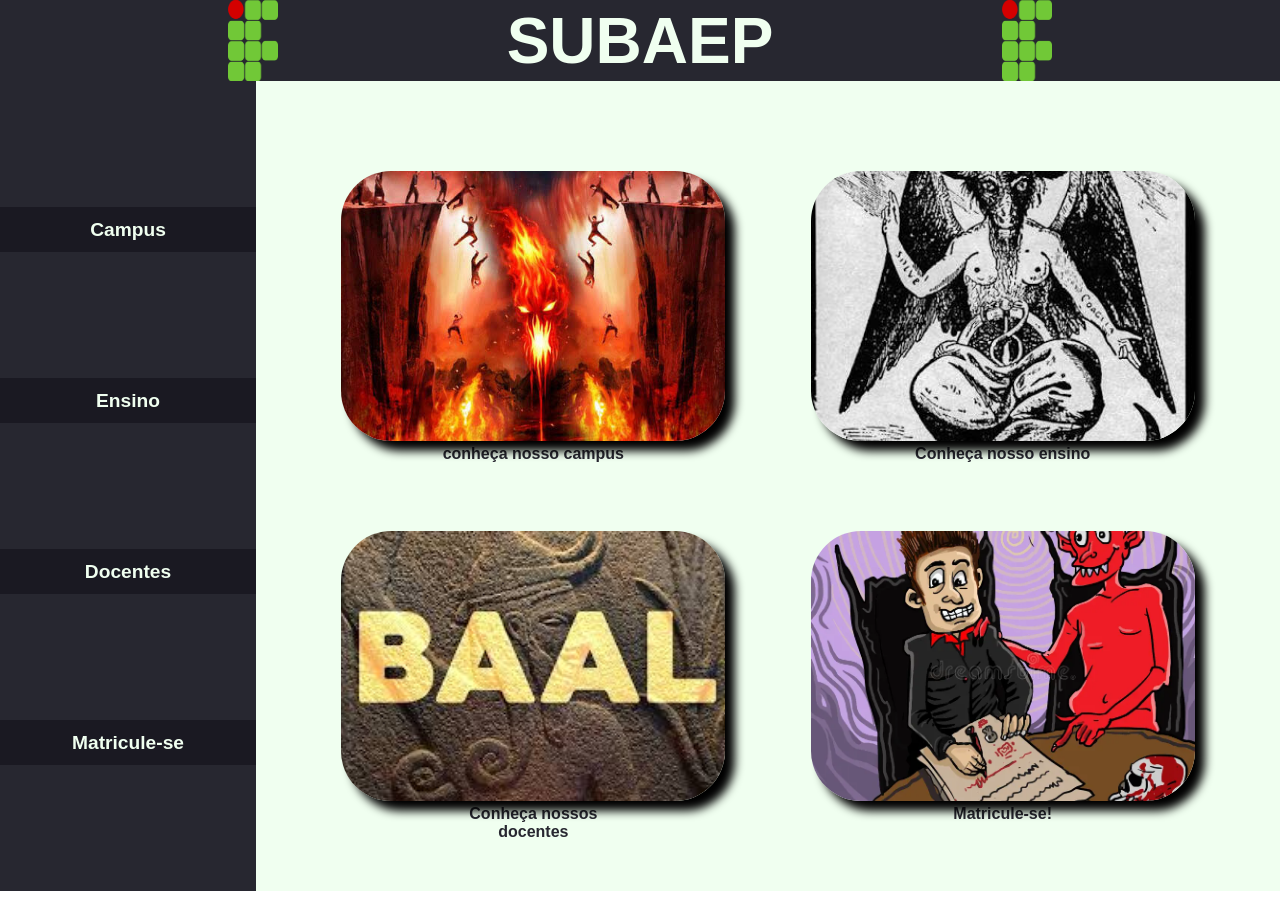
==== commit d35b4d48: "Atualização dos arquivos HTML e CSS: correção de formatação, inclusão de novos arquivos de imagem e " ====
--- a/index.html
+++ b/index.html
@@ -17,7 +17,7 @@
               font-size: 400%;
             "
           >
-            SUBAÉP
+            SUBAEP
           </h1>
         </a>
         <img src="img/LOGO.webp" width="50px" height="100%" />
--- a/style.css
+++ b/style.css
@@ -1,4 +1,6 @@
-h3 {
+h3,
+label,
+h4 {
   font-family: Verdana, Geneva, Tahoma, sans-serif;
   font-weight: bold;
   text-align: center;
@@ -28,6 +30,14 @@
   color: rgb(240, 255, 240);
 }
 
+.h2 {
+  font-family: Verdana, Geneva, Tahoma, sans-serif;
+  font-weight: bold;
+  text-align: center;
+  font-size: medium;
+  color: rgb(39, 39, 48);
+}
+
 h2 {
   color: rgb(240, 255, 240);
 }
@@ -39,6 +49,10 @@
   #principalf,
   #central,
   #centralC,
+  #centralCI1,
+  #infotopoCI1,
+  #centralCI2,
+  #centralCI3,
   #centralE,
   #centralF,
   #centralT,
@@ -265,6 +279,15 @@
     transform: scale(1.3);
   }
 
+  .textodetras {
+    display: flex;
+    flex-direction: column;
+    justify-content: center;
+    align-items: center;
+    width: 50%;
+    height: 100%;
+  }
+
   #botao1,
   #botao2,
   #botao3,
@@ -339,25 +362,76 @@
 
   #forms {
     background-color: rgb(240, 255, 240);
-    justify-content: stretch;
-    align-items: start;
+    align-items: center;
     width: 50%;
     height: 250vh;
     box-shadow: 10px 0px 10px;
   }
 
   input:required:user-invalid,
-  select:required:user-invalid,
-  textarea:required:user-invalid {
+  select:required:user-invalid {
     border: 2px solid red;
   }
   input:required:valid,
-  select:required:valid,
-  textarea:required:valid {
+  select:required:valid {
     border: 2px solid green;
   }
-}
-
+
+  #setaEsquerda {
+    cursor: pointer;
+    display: flex;
+    justify-content: end;
+  }
+
+  .form {
+    border: 3px solid rgb(39, 39, 48);
+    border-radius: 10px;
+  }
+
+  .form:hover {
+    border: 3px solid rgb(98, 98, 112);
+    cursor: pointer;
+  }
+
+  #centralCI1 {
+    background-image: url(img/06-Cemiterio-de-fogo.jpg);
+    background-size: cover;
+    background-position: center;
+    width: 80%;
+    height: 225vh;
+    align-items: center;
+  }
+
+  #centralCI2 {
+    background-image: url(img/campus2.jfif);
+    background-size: cover;
+    background-position: center;
+    width: 80%;
+    height: 225vh;
+    align-items: center;
+    justify-content: center;
+  }
+
+  #centralCI3 {
+    background-image: url(img/campus3.jfif);
+    background-size: cover;
+    background-position: center;
+    width: 80%;
+    height: 225vh;
+    align-items: center;
+    justify-content: center;
+  }
+
+  #infotopoCI1 {
+    position: sticky;
+    top: 80vh;
+    background-color: rgb(240, 255, 240);
+    width: 90%;
+    height: 90vh;
+    justify-content: space-evenly;
+    align-items: center;
+  }
+}
 @media (min-width: 500px) and (max-width: 800px) {
   #principal,
   #principalf,
